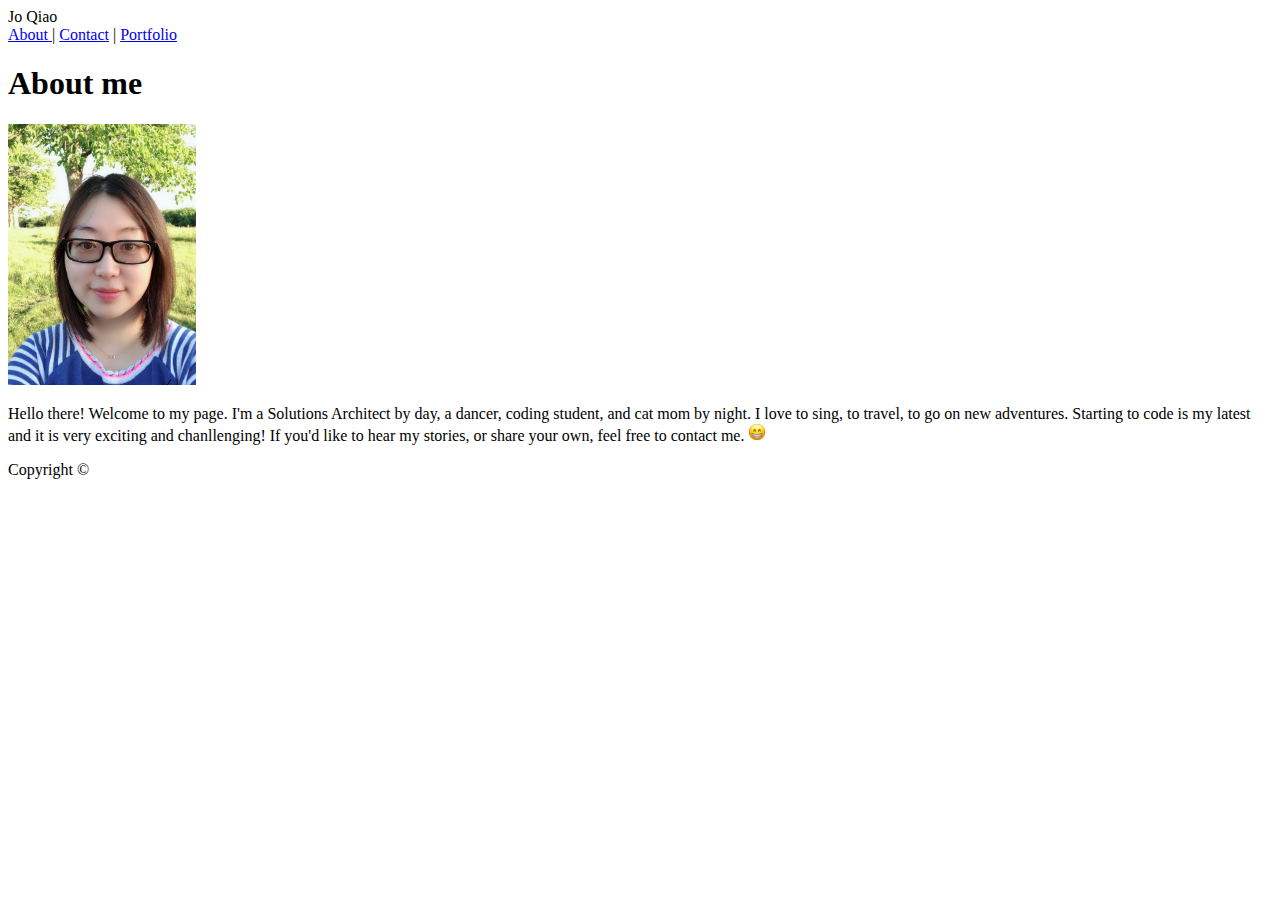
==== index.html @ 20bc87f1 "Update Portfolio html, also modify all files after validating html" ====
<!DOCTYPE html>
<html lang="en">
<head>
    <meta charset='utf-8'>
    <meta http-equiv='X-UA-Compatible' content='IE=edge'>
    <title>Jo Qiao</title>
    <meta name='viewport' content='width=device-width, initial-scale=1'>
    <link rel='stylesheet' type='text/css' media='screen' href='assets/css/style.css'>
</head>


<body>
    <!--Heading include name and links to other pages, note background color-->
    <header>
        Jo Qiao
        <nav class="nav">
                <a href="index.html">About </a> |
                <a href="contact.html">Contact</a> |
                <a href="portfolio.html">Portfolio</a> 
        </nav>
    </header>
    <!--Define new section for the main content, note that there is a bottom border-->
    <section>
        <h1>About me</h1>
        <img src="assets/images/new-portrait.jpg" alt="Portrait" width="188" height="261">
        <p>
         Hello there! Welcome to my page. I'm a Solutions Architect by day, a dancer, coding student, and cat mom by night.
         I love to sing, to travel, to go on new adventures. Starting to code is my latest and it is very exciting and chanllenging!
         If you'd like to hear my stories, or share your own, feel free to contact me. 
         <img src="assets/images/smileyface-emoji.png" alt="Smiley Face" width="18" height="18">
        </p>
    </section>
    
    <!--Add footer-->
    <footer>
           Copyright &copy;
    </footer>

</body>
</html>
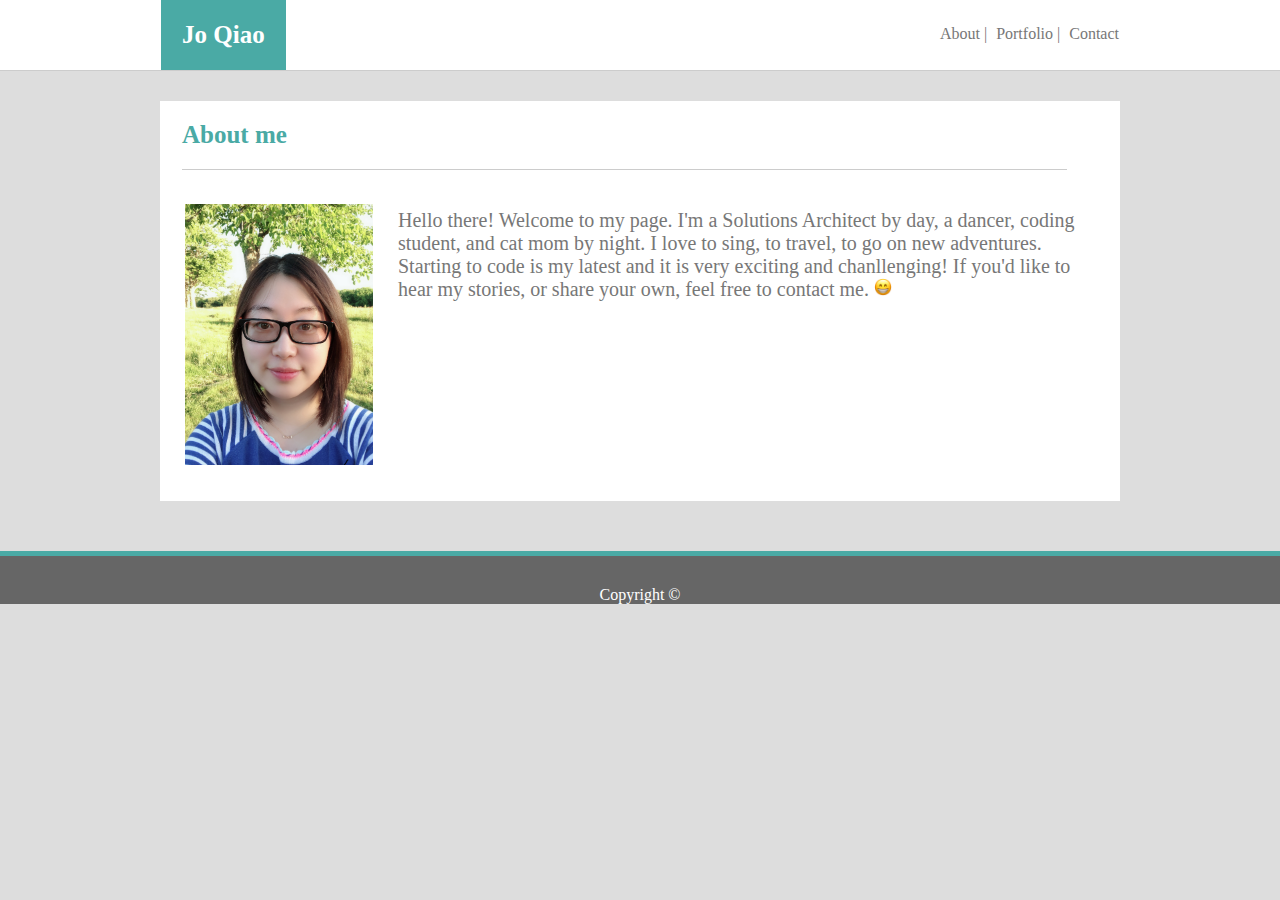
==== commit dc67fb1a: "Updating html to separate potrait from paragraph, to add margin in between" ====
--- a/index.html
+++ b/index.html
@@ -8,29 +8,32 @@
     <link rel='stylesheet' type='text/css' media='screen' href='assets/css/style.css'>
 </head>
 
-
 <body>
     <!--Heading include name and links to other pages, note background color-->
-    <header>
-        Jo Qiao
-        <nav class="nav">
-                <a href="index.html">About </a> |
-                <a href="contact.html">Contact</a> |
-                <a href="portfolio.html">Portfolio</a> 
-        </nav>
-    </header>
+    <div class="header">
+                <div class="name">Jo Qiao</div>
+                <nav class="nav">
+                        <a href="index.html">About </a> |
+                        <a href="portfolio.html">Portfolio</a> |
+                        <a href="contact.html">Contact</a> 
+                </nav>
+    </div>
+
+    <div class="wrapper">
+    <!--Heading include name and links to other pages, note background color-->
+    
     <!--Define new section for the main content, note that there is a bottom border-->
-    <section>
-        <h1>About me</h1>
-        <img src="assets/images/new-portrait.jpg" alt="Portrait" width="188" height="261">
-        <p>
+    <section id=section-aboutme>
+        <div id="about-me">About me</div><br>
+        <img id="portrait" src="assets/images/new-portrait.jpg" alt="Portrait" width="188" height="261">
+        <p id="introduction">
          Hello there! Welcome to my page. I'm a Solutions Architect by day, a dancer, coding student, and cat mom by night.
          I love to sing, to travel, to go on new adventures. Starting to code is my latest and it is very exciting and chanllenging!
          If you'd like to hear my stories, or share your own, feel free to contact me. 
-         <img src="assets/images/smileyface-emoji.png" alt="Smiley Face" width="18" height="18">
+         <img id="emoji" src="assets/images/smileyface-emoji.png" alt="Smiley Face" width="18" height="18" style="background-color: #ffffff">
         </p>
     </section>
-    
+    </div>
     <!--Add footer-->
     <footer>
            Copyright &copy;
--- a/assets/css/style.css
+++ b/assets/css/style.css
@@ -0,0 +1,129 @@
+* {
+    font:'Arial', 'Helvetica Neue', Helvetica, sans-serif;
+    color: #777777;
+    background-color:#dddddd;
+}
+
+html {
+    margin:0;
+    padding:0;
+    text-align: center;
+}
+body {
+    margin:0;
+}
+
+.header {
+    margin:0;
+    background-color: #ffffff;
+    border-bottom-color: #cccccc;
+    border-bottom-style:solid;
+    border-bottom-width:1px;
+    Padding:10px 0 60px 0;
+    color: #dddddd;
+}
+
+.name {
+    position:absolute;
+    top:0;
+    left:161px;
+    Padding: 21px;
+    background-color: #4aaaa5;
+    color: #ffffff;
+    font-family: 'Georgia', Times, 'Times New Roman', serif;
+    font-weight: bold;
+    font-size:25px;
+
+}
+
+.nav {
+    background-color: #ffffff;
+    position:absolute;
+    top:25px;
+    right:161px; 
+}
+
+.nav a {
+    background-color:#ffffff;
+    padding-left:5px;
+    margin:0;
+    font-family: 'Georgia', Times, Times New Roman, serif;
+    text-decoration: none;
+}
+
+
+.wrapper {
+    width:960px;
+    display:inline-block;
+    margin:0;
+}
+
+
+.wrapper section {
+    background-color: #ffffff;
+    margin:30px 0 50px 0;
+}
+
+section {
+    height:400px;
+}
+
+#about-me {
+    color:#4aaaa5;
+    padding: 20px 780px 20px 0px;
+    margin: 0 -38px 0 65px;
+    border-bottom-style:solid;
+    border-bottom-color:#cccccc;
+    border-bottom-width: 1px;
+    background-color:#ffffff;
+    font-family: 'Georgia', Times, Times New Roman, serif;
+    font-weight: bold;
+    font-size:25px;
+    position:absolute;
+    left:117px;
+}
+/*#about-content {
+    margin:80px 0 40px 0;
+    background-color: #ffffff;
+}*/
+
+#introduction {
+    margin:70px 20px 30px 20px;
+    background-color:#ffffff;
+}
+
+#portrait {
+    float:left;
+    margin: 85px 25px 20px 25px;
+}
+
+p {
+    text-align: left;
+    font-size:20px;
+    padding:20px;
+    margin:20px;
+}
+
+.section-heading {
+    color:#4aaaa5;
+    padding:
+}
+
+.fixed-portrait {
+    position:fixed;
+    margin:0;
+    top:0;
+    left:0;
+
+}
+
+
+footer {
+    background-color: #666666;
+    padding:30px 0 0 0;
+    margin:0;
+    color:#ffffff;
+    border-top-style:solid;
+    border-top-width:5px;
+    border-top-color:#4aaaa5;
+}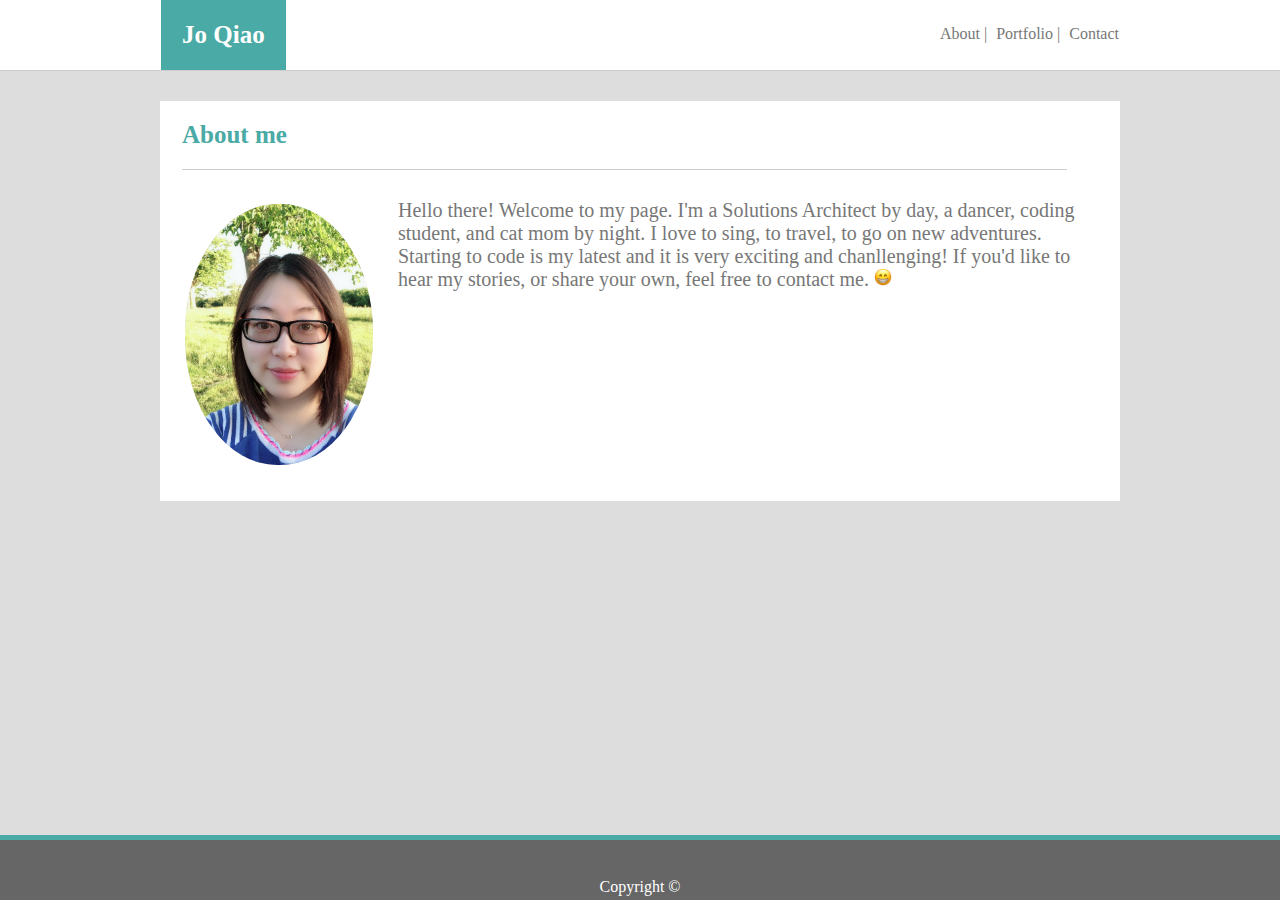
==== commit fce8a62a: "updating all three htmls and three stylesheets, just need some final tweaking" ====
--- a/index.html
+++ b/index.html
@@ -1,43 +1,50 @@
 <!DOCTYPE html>
 <html lang="en">
+
 <head>
     <meta charset='utf-8'>
     <meta http-equiv='X-UA-Compatible' content='IE=edge'>
     <title>Jo Qiao</title>
     <meta name='viewport' content='width=device-width, initial-scale=1'>
-    <link rel='stylesheet' type='text/css' media='screen' href='assets/css/style.css'>
+    <link rel='stylesheet' type='text/css' media='screen' href='assets/css/index-style.css'>
 </head>
 
 <body>
     <!--Heading include name and links to other pages, note background color-->
     <div class="header">
-                <div class="name">Jo Qiao</div>
-                <nav class="nav">
-                        <a href="index.html">About </a> |
-                        <a href="portfolio.html">Portfolio</a> |
-                        <a href="contact.html">Contact</a> 
-                </nav>
+        <div class="name">Jo Qiao</div>
+        <nav class="nav">
+            <a href="index.html">About </a> |
+            <a href="portfolio.html">Portfolio</a> |
+            <a href="contact.html">Contact</a>
+        </nav>
     </div>
 
-    <div class="wrapper">
-    <!--Heading include name and links to other pages, note background color-->
-    
-    <!--Define new section for the main content, note that there is a bottom border-->
-    <section id=section-aboutme>
-        <div id="about-me">About me</div><br>
-        <img id="portrait" src="assets/images/new-portrait.jpg" alt="Portrait" width="188" height="261">
-        <p id="introduction">
-         Hello there! Welcome to my page. I'm a Solutions Architect by day, a dancer, coding student, and cat mom by night.
-         I love to sing, to travel, to go on new adventures. Starting to code is my latest and it is very exciting and chanllenging!
-         If you'd like to hear my stories, or share your own, feel free to contact me. 
-         <img id="emoji" src="assets/images/smileyface-emoji.png" alt="Smiley Face" width="18" height="18" style="background-color: #ffffff">
-        </p>
-    </section>
+    <div class="wrapper1">
+        <!--Heading include name and links to other pages, note background color-->
+
+        <!--Define new section for the main content, note that there is a bottom border-->
+        <section id=section-aboutme>
+            <div id="about-me">About me</div><br>
+            <img id="portrait" src="assets/images/new-portrait.jpg" alt="Portrait" width="188" height="261">
+            <p id="introduction">
+                Hello there! Welcome to my page. I'm a Solutions Architect by day, a dancer, coding student, and cat mom
+                by night.
+                I love to sing, to travel, to go on new adventures. Starting to code is my latest and it is very
+                exciting and chanllenging!
+                If you'd like to hear my stories, or share your own, feel free to contact me.
+                <img id="emoji" src="assets/images/smileyface-emoji.png" alt="Smiley Face" width="18" height="18"
+                    style="background-color: #ffffff">
+            </p>
+        </section>
     </div>
     <!--Add footer-->
     <footer>
-           Copyright &copy;
+        <div>
+            <p>Copyright &copy;</p>
+        </div>
     </footer>
 
 </body>
+
 </html>--- a/assets/css/index-style.css
+++ b/assets/css/index-style.css
@@ -0,0 +1,163 @@
+* {
+    font: 'Arial', 'Helvetica Neue', Helvetica, sans-serif;
+    color: #777777;
+    background-color: #dddddd;
+}
+
+html {
+    margin: 0;
+    padding: 0;
+    text-align: center;
+}
+
+body {
+    margin: 0;
+}
+
+.header {
+    margin: 0;
+    background-color: #ffffff;
+    border-bottom-color: #cccccc;
+    border-bottom-style: solid;
+    border-bottom-width: 1px;
+    Padding: 10px 0 60px 0;
+    color: #dddddd;
+}
+
+.name {
+    position: absolute;
+    top: 0;
+    left: 161px;
+    Padding: 21px;
+    background-color: #4aaaa5;
+    color: #ffffff;
+    font-family: 'Georgia', Times, 'Times New Roman', serif;
+    font-weight: bold;
+    font-size: 25px;
+
+}
+
+
+.nav {
+    background-color: #ffffff;
+    position: absolute;
+    top: 25px;
+    right: 161px;
+}
+
+.nav a {
+    background-color: #ffffff;
+    padding-left: 5px;
+    margin: 0;
+    font-family: 'Georgia', Times, Times New Roman, serif;
+    text-decoration: none;
+}
+
+
+.wrapper1 {
+    width: 960px;
+    height: 500px;
+    display: inline-block;
+    margin: 0;
+}
+
+/*.wrapper2 {
+    width: 700px;
+    display: inline-block;
+    margin: 0;
+}
+
+.wrapper3 {
+    width: 700px;
+    display: inline-block;
+    margin: 0;
+}*/
+
+
+section {
+    height: 400px;
+}
+
+.wrapper1 section {
+    background-color: #ffffff;
+    margin: 30px 0 50px 0;
+}
+
+/*.wrapper2 section {
+    background-color: #ffffff;
+    margin: 30px 0 50px 0;
+}
+
+.wrapper2 section {
+    background-color: #ffffff;
+    margin: 30px 0 50px 0;
+}*/
+
+#about-me {
+    color: #4aaaa5;
+    padding: 20px 780px 20px 0px;
+    margin: 0 -38px 0 65px;
+    border-bottom-style: solid;
+    border-bottom-color: #cccccc;
+    border-bottom-width: 1px;
+    background-color: #ffffff;
+    font-family: 'Georgia', Times, Times New Roman, serif;
+    font-weight: bold;
+    font-size: 25px;
+    position: absolute;
+    left: 117px;
+}
+
+.section-heading {
+    color: #4aaaa5;
+    padding: 20px 780px 20px 0px;
+    margin: 0 -38px 0 65px;
+    border-bottom-style: solid;
+    border-bottom-color: #cccccc;
+    border-bottom-width: 1px;
+    background-color: #ffffff;
+    font-family: 'Georgia', Times, Times New Roman, serif;
+    font-weight: bold;
+    font-size: 25px;
+    position: absolute;
+    left: 117px;
+}
+
+
+#portrait {
+    float: left;
+    margin: 85px 25px 20px 25px;
+    border-radius: 49%;
+}
+
+#introduction {
+    margin: 80px 20px 30px 20px;
+    background-color: #ffffff;
+    text-align: left;
+    font-size: 20px;
+    padding: 0px;
+
+}
+
+
+footer {
+    background-color: #666666;
+    width: 100%;
+    height: 60px;
+    margin: 0;
+    color: #ffffff;
+    border-top-style: solid;
+    border-top-width: 5px;
+    border-top-color: #4aaaa5;
+    position: fixed;
+    bottom: 0;
+    text-align: center;
+}
+
+footer p {
+    background-color: #666666;
+    color: #ffffff;
+    color: #ffffff;
+    margin-top: 2.5%;
+    padding-top: .5%;
+}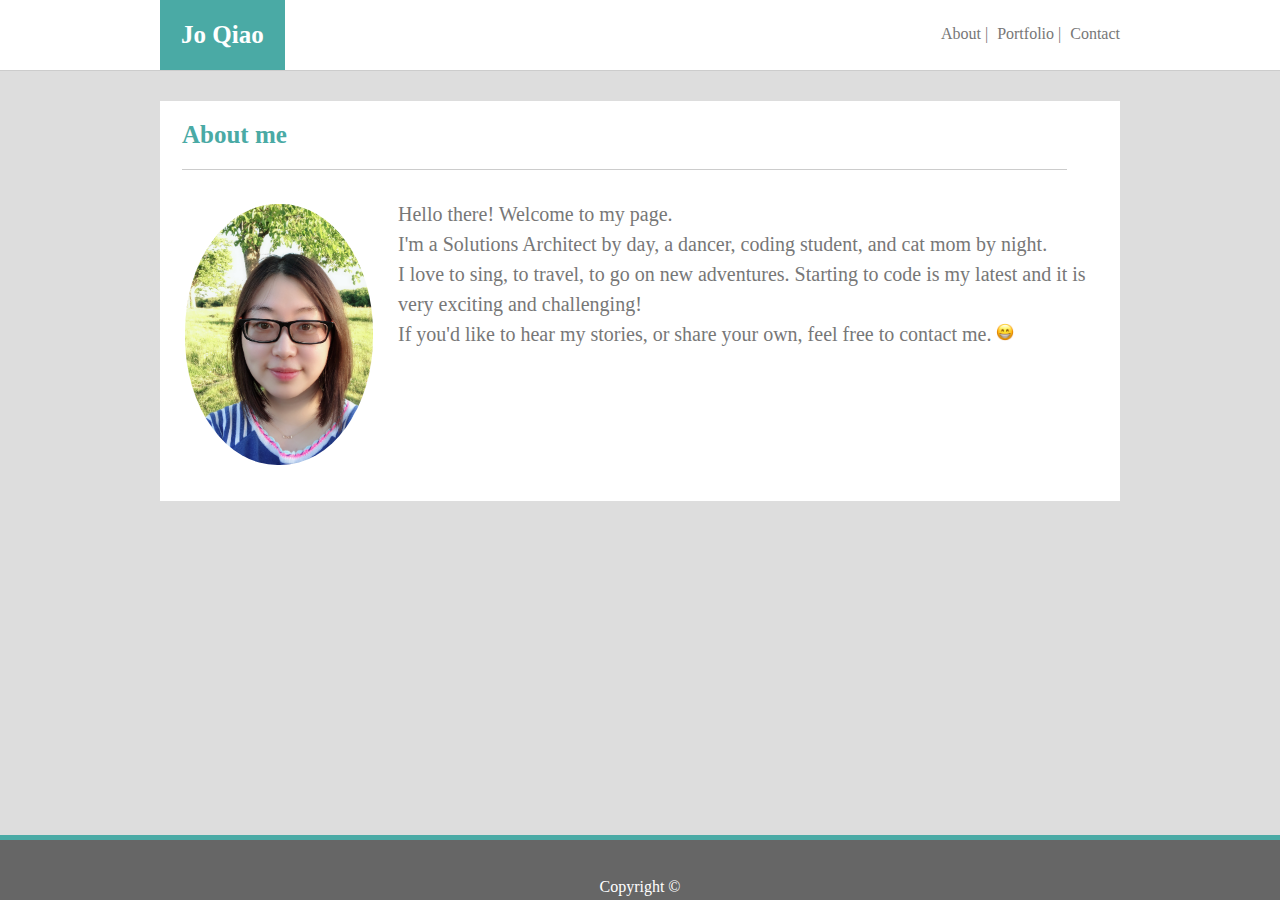
==== commit 0fd0a1ba: "correct spelling..." ====
--- a/index.html
+++ b/index.html
@@ -6,11 +6,11 @@
     <meta http-equiv='X-UA-Compatible' content='IE=edge'>
     <title>Jo Qiao</title>
     <meta name='viewport' content='width=device-width, initial-scale=1'>
-    <link rel='stylesheet' type='text/css' media='screen' href='assets/css/index-style.css'>
+    <link rel='stylesheet' type='text/css' href='assets/css/index-style.css'>
 </head>
 
 <body>
-    <!--Heading include name and links to other pages, note background color-->
+    <!--Heading include name and links to other pages, note background image-->
     <div class="header">
         <div class="name">Jo Qiao</div>
         <nav class="nav">
@@ -21,17 +21,18 @@
     </div>
 
     <div class="wrapper1">
-        <!--Heading include name and links to other pages, note background color-->
+        <!--Heading include name and links to other pages, note background image-->
 
         <!--Define new section for the main content, note that there is a bottom border-->
         <section id=section-aboutme>
             <div id="about-me">About me</div><br>
             <img id="portrait" src="assets/images/new-portrait.jpg" alt="Portrait" width="188" height="261">
             <p id="introduction">
-                Hello there! Welcome to my page. I'm a Solutions Architect by day, a dancer, coding student, and cat mom
-                by night.
+                Hello there! Welcome to my page. <br />
+                I'm a Solutions Architect by day, a dancer, coding student, and cat mom
+                by night.<br />
                 I love to sing, to travel, to go on new adventures. Starting to code is my latest and it is very
-                exciting and chanllenging!
+                exciting and challenging!<br />
                 If you'd like to hear my stories, or share your own, feel free to contact me.
                 <img id="emoji" src="assets/images/smileyface-emoji.png" alt="Smiley Face" width="18" height="18"
                     style="background-color: #ffffff">
--- a/assets/css/index-style.css
+++ b/assets/css/index-style.css
@@ -1,5 +1,7 @@
+@import url('https://fonts.googleapis.com/css?family=Nunito&display=swap');
+
 * {
-    font: 'Arial', 'Helvetica Neue', Helvetica, sans-serif;
+    font: 'Nunito', 'Arial', 'Helvetica Neue', Helvetica, sans-serif;
     color: #777777;
     background-color: #dddddd;
 }
@@ -12,9 +14,12 @@
 
 body {
     margin: 0;
+    background-image: url("../images/grey-paper.jpg");
+
 }
 
 .header {
+    width: 100%;
     margin: 0;
     background-color: #ffffff;
     border-bottom-color: #cccccc;
@@ -22,13 +27,14 @@
     border-bottom-width: 1px;
     Padding: 10px 0 60px 0;
     color: #dddddd;
+    position: relative;
 }
 
 .name {
     position: absolute;
     top: 0;
-    left: 161px;
-    Padding: 21px;
+    left: 12.5%;
+    padding: 21px;
     background-color: #4aaaa5;
     color: #ffffff;
     font-family: 'Georgia', Times, 'Times New Roman', serif;
@@ -42,7 +48,7 @@
     background-color: #ffffff;
     position: absolute;
     top: 25px;
-    right: 161px;
+    right: 12.5%;
 }
 
 .nav a {
@@ -50,29 +56,25 @@
     padding-left: 5px;
     margin: 0;
     font-family: 'Georgia', Times, Times New Roman, serif;
-    text-decoration: none;
+    text-decoration: none
 }
 
+.nav a:hover {
+    background-color: rgb(109, 216, 211, .3);
+    cursor: pointer;
+}
+
+.nav a:active {
+    font-size: 20px;
+}
 
 .wrapper1 {
     width: 960px;
-    height: 500px;
+    height: 600px;
     display: inline-block;
     margin: 0;
+    background-image: url("../images/grey-paper.jpg");
 }
-
-/*.wrapper2 {
-    width: 700px;
-    display: inline-block;
-    margin: 0;
-}
-
-.wrapper3 {
-    width: 700px;
-    display: inline-block;
-    margin: 0;
-}*/
-
 
 section {
     height: 400px;
@@ -82,16 +84,6 @@
     background-color: #ffffff;
     margin: 30px 0 50px 0;
 }
-
-/*.wrapper2 section {
-    background-color: #ffffff;
-    margin: 30px 0 50px 0;
-}
-
-.wrapper2 section {
-    background-color: #ffffff;
-    margin: 30px 0 50px 0;
-}*/
 
 #about-me {
     color: #4aaaa5;
@@ -123,7 +115,6 @@
     left: 117px;
 }
 
-
 #portrait {
     float: left;
     margin: 85px 25px 20px 25px;
@@ -136,7 +127,7 @@
     text-align: left;
     font-size: 20px;
     padding: 0px;
-
+    line-height: 1.5em;
 }
 
 
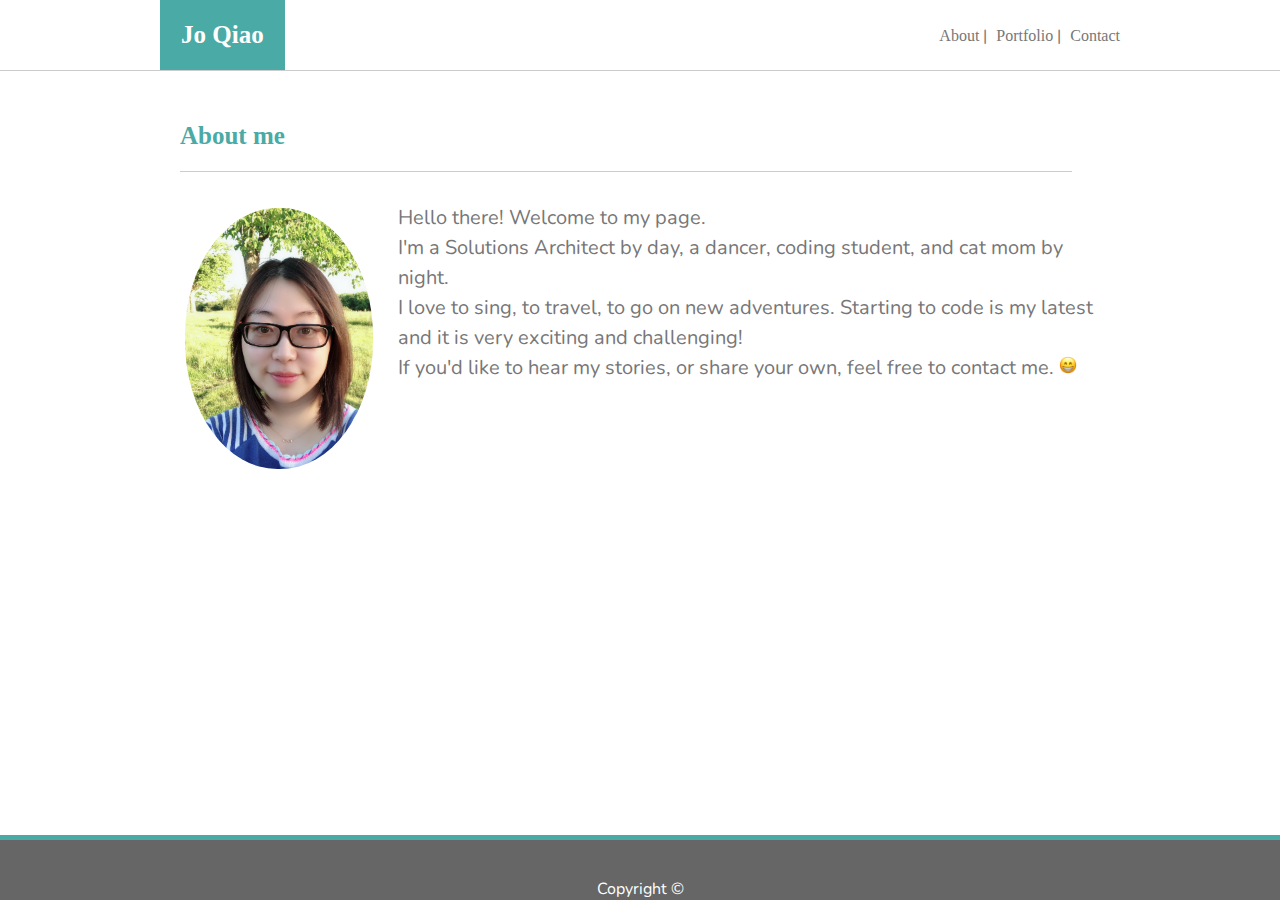
==== commit 16ed95c7: "Updating wrapper and section to use % instead of px, create media query for 980px, yay" ====
--- a/index.html
+++ b/index.html
@@ -7,6 +7,7 @@
     <title>Jo Qiao</title>
     <meta name='viewport' content='width=device-width, initial-scale=1'>
     <link rel='stylesheet' type='text/css' href='assets/css/index-style.css'>
+    <!--<link href="https://fonts.googleapis.com/css?family=Nunito&display=swap" rel="stylesheet">-->
 </head>
 
 <body>
--- a/assets/css/index-style.css
+++ b/assets/css/index-style.css
@@ -1,9 +1,8 @@
 @import url('https://fonts.googleapis.com/css?family=Nunito&display=swap');
 
 * {
-    font: 'Nunito', 'Arial', 'Helvetica Neue', Helvetica, sans-serif;
+    font-family: 'Nunito', 'Arial', 'Helvetica Neue', Helvetica, sans-serif;
     color: #777777;
-    background-color: #dddddd;
 }
 
 html {
@@ -69,23 +68,51 @@
 }
 
 .wrapper1 {
+    width: 100%;
+    height: 100%;
+    text-align: center;
+    margin: 0;
+    background-image: url("../images/grey-paper.jpg");
+}
+
+/*section {
     width: 960px;
-    height: 600px;
+    height: 60%;
     display: inline-block;
-    margin: 0;
-    background-image: url("../images/grey-paper.jpg");
-}
-
-section {
-    height: 400px;
-}
+}*/
 
 .wrapper1 section {
-    background-color: #ffffff;
-    margin: 30px 0 50px 0;
-}
+    margin: 30px 12.5% 50px 12.5%;
+    display: inline-block;
+    position: relative;
+    background-color: #ffffff;
+    height: 60%;
+}
+
+/*#section-aboutme {
+    margin: 30px 12.5% 50px 12.5%;
+    display: inline-block;
+    position: relative;
+    background-color: #ffffff;
+    height: 60%;
+}*/
 
 #about-me {
+    color: #4aaaa5;
+    padding: 21px 82% 21px 0px;
+    margin: 0 20px 0 20px;
+    border-bottom-style: solid;
+    border-bottom-color: #cccccc;
+    border-bottom-width: 1px;
+    background-color: #ffffff;
+    font-family: 'Georgia', Times, Times New Roman, serif;
+    font-weight: bold;
+    font-size: 25px;
+    position: absolute;
+    left: 0;
+}
+
+/*.section-heading {
     color: #4aaaa5;
     padding: 20px 780px 20px 0px;
     margin: 0 -38px 0 65px;
@@ -98,22 +125,7 @@
     font-size: 25px;
     position: absolute;
     left: 117px;
-}
-
-.section-heading {
-    color: #4aaaa5;
-    padding: 20px 780px 20px 0px;
-    margin: 0 -38px 0 65px;
-    border-bottom-style: solid;
-    border-bottom-color: #cccccc;
-    border-bottom-width: 1px;
-    background-color: #ffffff;
-    font-family: 'Georgia', Times, Times New Roman, serif;
-    font-weight: bold;
-    font-size: 25px;
-    position: absolute;
-    left: 117px;
-}
+}*/
 
 #portrait {
     float: left;
@@ -148,7 +160,51 @@
 footer p {
     background-color: #666666;
     color: #ffffff;
-    color: #ffffff;
     margin-top: 2.5%;
     padding-top: .5%;
+}
+
+@media screen and (max-width:980px) and (min-width:768px) {
+
+    .name {
+        position: absolute;
+        top: 0;
+        left: 5%;
+        padding: 21px;
+        background-color: #4aaaa5;
+        color: #ffffff;
+        font-family: 'Georgia', Times, 'Times New Roman', serif;
+        font-weight: bold;
+        font-size: 25px;
+    }
+
+    .nav {
+        background-color: #ffffff;
+        position: absolute;
+        top: 25px;
+        right: 5%;
+    }
+
+    .wrapper1 section {
+        height: 60%;
+        margin-left: 5%;
+        float: left;
+        width: 65%;
+    }
+
+    /* #section-aboutme {
+        height: 60%;
+        margin-left: 5%;
+        float: left;
+        width: 65%;
+    }*/
+
+    #about-me {
+        position: absolute;
+        left: 0;
+        padding-top: 21px;
+        padding-right: 72%;
+        padding-bottom: 21px;
+        margin-left: 4%;
+    }
 }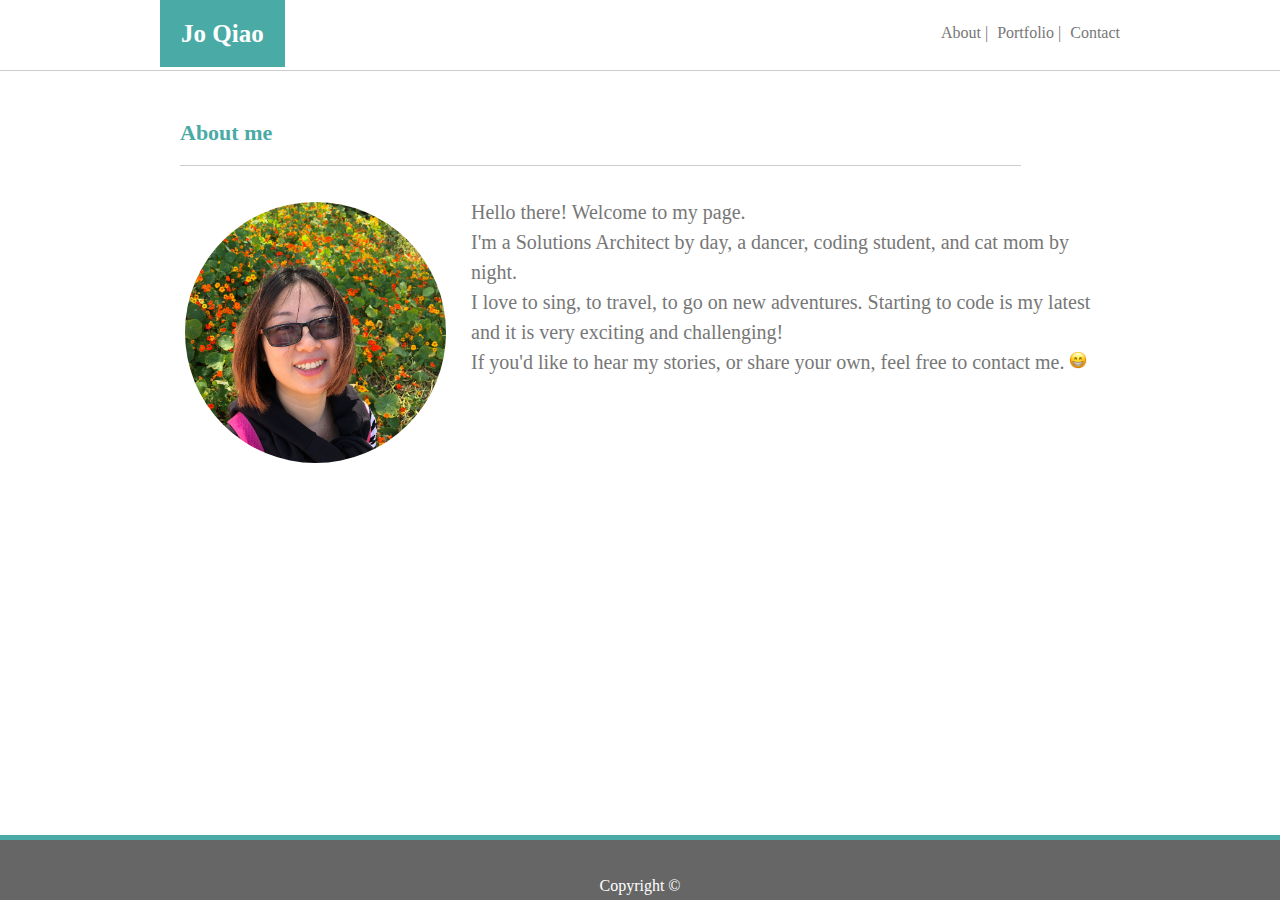
==== commit 92b563fe: "Responsive styling for index.html is completed" ====
--- a/index.html
+++ b/index.html
@@ -6,6 +6,7 @@
     <meta http-equiv='X-UA-Compatible' content='IE=edge'>
     <title>Jo Qiao</title>
     <meta name='viewport' content='width=device-width, initial-scale=1'>
+    <link rel='stylesheet' type='text/css' href='assets/css/reset.css'>
     <link rel='stylesheet' type='text/css' href='assets/css/index-style.css'>
     <!--<link href="https://fonts.googleapis.com/css?family=Nunito&display=swap" rel="stylesheet">-->
 </head>
@@ -21,14 +22,15 @@
         </nav>
     </div>
 
+    <!--wrapper wraps up the space between header and footer, within wrapper, the section contains image and content-->
     <div class="wrapper1">
-        <!--Heading include name and links to other pages, note background image-->
 
         <!--Define new section for the main content, note that there is a bottom border-->
-        <section id=section-aboutme>
-            <div id="about-me">About me</div><br>
-            <img id="portrait" src="assets/images/new-portrait.jpg" alt="Portrait" width="188" height="261">
-            <p id="introduction">
+        <section id=section-aboutme class="section-aboutme">
+            <div id="about-me" class="about-me">About me</div><br>
+            <img id="portrait" class="portrait" src="assets/images/portrait.jpg" alt="Portrait" width="261"
+                height="261">
+            <p id="introduction" class=introduction>
                 Hello there! Welcome to my page. <br />
                 I'm a Solutions Architect by day, a dancer, coding student, and cat mom
                 by night.<br />
--- a/assets/css/index-style.css
+++ b/assets/css/index-style.css
@@ -3,6 +3,7 @@
 * {
     font-family: 'Nunito', 'Arial', 'Helvetica Neue', Helvetica, sans-serif;
     color: #777777;
+    margin: 0;
 }
 
 html {
@@ -12,6 +13,7 @@
 }
 
 body {
+    padding: 0;
     margin: 0;
     background-image: url("../images/grey-paper.jpg");
 
@@ -97,9 +99,9 @@
     height: 60%;
 }*/
 
-#about-me {
+.about-me {
     color: #4aaaa5;
-    padding: 21px 82% 21px 0px;
+    padding: 21px 78% 21px 0px;
     margin: 0 20px 0 20px;
     border-bottom-style: solid;
     border-bottom-color: #cccccc;
@@ -107,7 +109,7 @@
     background-color: #ffffff;
     font-family: 'Georgia', Times, Times New Roman, serif;
     font-weight: bold;
-    font-size: 25px;
+    font-size: 22px;
     position: absolute;
     left: 0;
 }
@@ -127,13 +129,13 @@
     left: 117px;
 }*/
 
-#portrait {
+.portrait {
     float: left;
     margin: 85px 25px 20px 25px;
-    border-radius: 49%;
-}
-
-#introduction {
+    border-radius: 50%;
+}
+
+.introduction {
     margin: 80px 20px 30px 20px;
     background-color: #ffffff;
     text-align: left;
@@ -164,7 +166,17 @@
     padding-top: .5%;
 }
 
-@media screen and (max-width:980px) and (min-width:768px) {
+/*about-me needs to be fixed to avoid two lines between 981px to 993 px;*/
+@media screen and (max-width:993) and (min-width:981) {}
+
+.about-me: {
+    font-size: 23px;
+
+}
+}
+
+/*First media query takes care of the styling when screen width is between 768px and 980px*/
+@media screen and (max-width:980px) and (min-width:922px) {
 
     .name {
         position: absolute;
@@ -188,6 +200,7 @@
     .wrapper1 section {
         height: 60%;
         margin-left: 5%;
+        margin-right: 5%;
         float: left;
         width: 65%;
     }
@@ -199,7 +212,7 @@
         width: 65%;
     }*/
 
-    #about-me {
+    .about-me {
         position: absolute;
         left: 0;
         padding-top: 21px;
@@ -207,4 +220,179 @@
         padding-bottom: 21px;
         margin-left: 4%;
     }
+}
+
+/*the about me text padding needs to be fixed between 769 to 922px*/
+@media screen and (max-width:769px) and (min-width:922px) {
+    .about-me {
+        padding-right: 67%;
+    }
+}
+
+@media screen and (max-width:922px) and (min-width:769px) {
+
+    .name {
+        position: absolute;
+        top: 0;
+        left: 5%;
+        padding: 21px;
+        background-color: #4aaaa5;
+        color: #ffffff;
+        font-family: 'Georgia', Times, 'Times New Roman', serif;
+        font-weight: bold;
+        font-size: 25px;
+    }
+
+    .nav {
+        background-color: #ffffff;
+        position: absolute;
+        top: 25px;
+        right: 5%;
+    }
+
+    .wrapper1 section {
+        height: 60%;
+        margin-left: 5%;
+        margin-right: 5%;
+        float: left;
+        width: 65%;
+    }
+
+    /* #section-aboutme {
+        height: 60%;
+        margin-left: 5%;
+        float: left;
+        width: 65%;
+    }*/
+
+    .about-me {
+        position: absolute;
+        left: 0;
+        padding-top: 21px;
+        padding-right: 67%;
+        padding-bottom: 21px;
+        margin-left: 4%;
+    }
+}
+
+/*Second media query takes care of the styling when screen width is between 640px and 768px*/
+@media screen and (max-width:768px) and (min-width:641px) {
+    .name {
+        position: absolute;
+        top: 0;
+        left: 2.5%;
+        padding: 21px;
+        background-color: #4aaaa5;
+        color: #ffffff;
+        font-family: 'Georgia', Times, 'Times New Roman', serif;
+        font-weight: bold;
+        font-size: 25px;
+    }
+
+    .nav {
+        background-color: #ffffff;
+        position: absolute;
+        top: 25px;
+        right: 2.5%;
+    }
+
+    .wrapper1 section {
+        height: 60%;
+        margin-left: 2.5%;
+        margin-right: 2.5%;
+        float: left;
+        width: 95%;
+    }
+
+    /* #section-aboutme {
+        height: 60%;
+        margin-left: 5%;
+        float: left;
+        width: 65%;
+    }*/
+
+    .about-me {
+        position: absolute;
+        left: 0;
+        padding-top: 21px;
+        padding-right: 72%;
+        padding-bottom: 21px;
+        margin-left: 4%;
+    }
+}
+
+/*Third media query takes care of the styling when screen width is smaller than 641px*/
+@media screen and (max-width:640px) {
+    .header {
+        padding: 0;
+        magin: 0;
+    }
+
+
+    .name {
+        position: static;
+        width: 100%;
+        padding: 21px;
+        background-color: #4aaaa5;
+        color: #ffffff;
+        font-family: 'Georgia', Times, 'Times New Roman', serif;
+        font-weight: bold;
+        font-size: 25px;
+        margin: 0;
+    }
+
+    .nav {
+        width: 100%;
+        background-color: #ffffff;
+        position: static;
+        top: 75px;
+        padding: 10px;
+        margin: 0;
+    }
+
+    .wrapper1 section {
+        height: 60%;
+        margin-left: 2.5%;
+        margin-right: 2.5%;
+        float: left;
+        width: 95%;
+        /*text-align: center;*/
+    }
+
+    /* #section-aboutme {
+        height: 60%;
+        margin-left: 5%;
+        float: left;
+        width: 65%;
+    }*/
+
+    .about-me {
+        position: absolute;
+        left: 0;
+        top: 0;
+        padding-top: 21px;
+        padding-right: 64%;
+        padding-bottom: 21px;
+        margin-left: 4%;
+    }
+
+    .portrait {
+        float: none;
+        margin: 25% 10% 10% 10%;
+    }
+
+    .introduction {
+        margin: 0 20px 30px 20px;
+    }
+}
+
+/*when screen width < 473px, change font size to be smaller*/
+@media screen and (max-width:473px) {
+    .about-me {
+        font-size: 18px;
+    }
+
+    .introduction {
+        font-size: 16px;
+    }
 }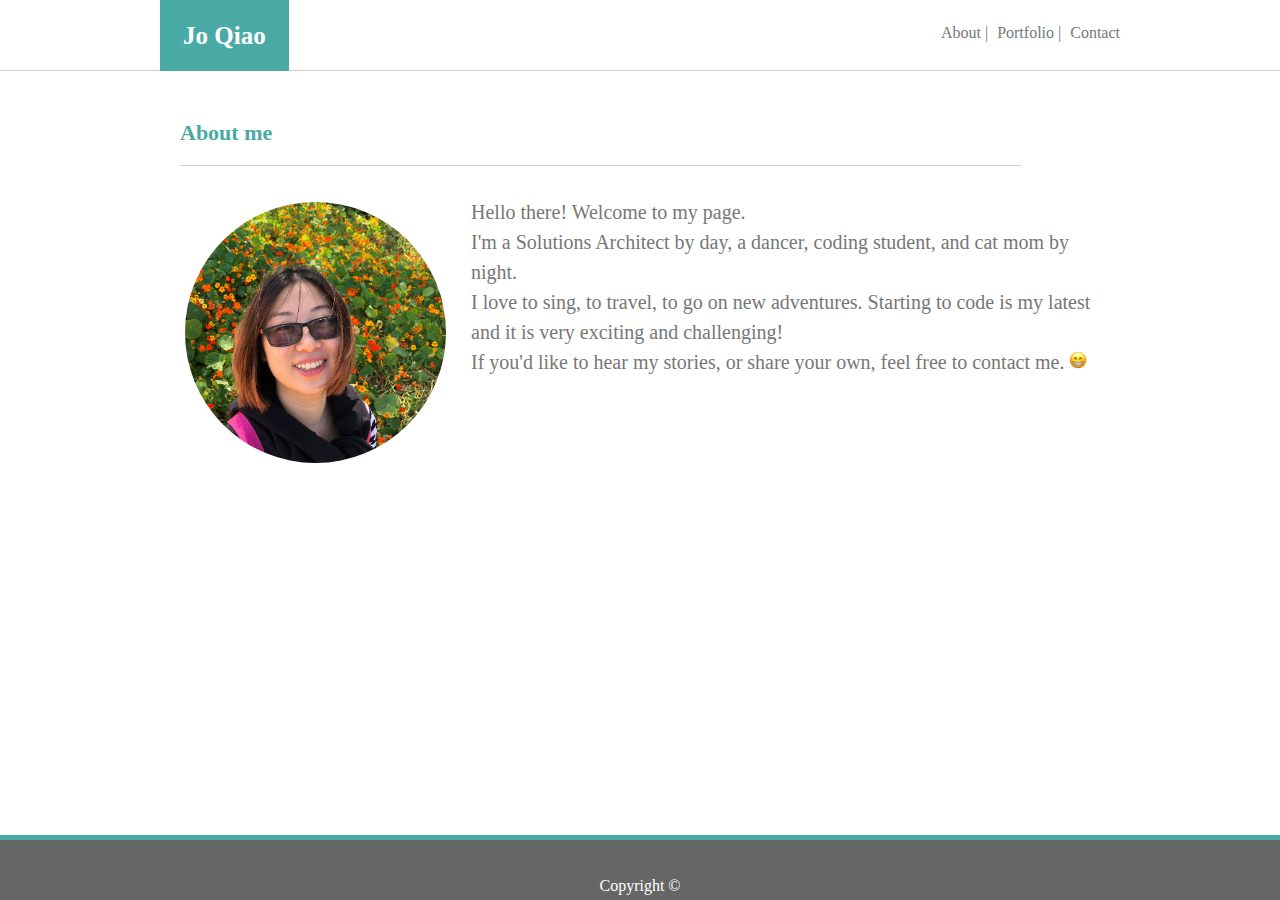
==== commit 6a6cee62: "portfolio.html css is finished, still working on contact.html css" ====
--- a/index.html
+++ b/index.html
@@ -8,7 +8,6 @@
     <meta name='viewport' content='width=device-width, initial-scale=1'>
     <link rel='stylesheet' type='text/css' href='assets/css/reset.css'>
     <link rel='stylesheet' type='text/css' href='assets/css/index-style.css'>
-    <!--<link href="https://fonts.googleapis.com/css?family=Nunito&display=swap" rel="stylesheet">-->
 </head>
 
 <body>
@@ -26,11 +25,11 @@
     <div class="wrapper1">
 
         <!--Define new section for the main content, note that there is a bottom border-->
-        <section id=section-aboutme class="section-aboutme">
+        <section id="section-aboutme" class="section-aboutme">
             <div id="about-me" class="about-me">About me</div><br>
             <img id="portrait" class="portrait" src="assets/images/portrait.jpg" alt="Portrait" width="261"
                 height="261">
-            <p id="introduction" class=introduction>
+            <p id="introduction" class="introduction">
                 Hello there! Welcome to my page. <br />
                 I'm a Solutions Architect by day, a dancer, coding student, and cat mom
                 by night.<br />
--- a/assets/css/index-style.css
+++ b/assets/css/index-style.css
@@ -35,7 +35,7 @@
     position: absolute;
     top: 0;
     left: 12.5%;
-    padding: 21px;
+    padding: 23px;
     background-color: #4aaaa5;
     color: #ffffff;
     font-family: 'Georgia', Times, 'Times New Roman', serif;
@@ -167,16 +167,63 @@
 }
 
 /*about-me needs to be fixed to avoid two lines between 981px to 993 px;*/
-@media screen and (max-width:993) and (min-width:981) {}
-
-.about-me: {
-    font-size: 23px;
-
-}
+@media screen and (max-width:993) and (min-width:981) {
+
+    .about-me: {
+        font-size: 23px;
+
+    }
 }
 
 /*First media query takes care of the styling when screen width is between 768px and 980px*/
 @media screen and (max-width:980px) and (min-width:922px) {
+
+    .name {
+        position: absolute;
+        top: 0;
+        left: 5%;
+    }
+
+    .nav {
+        background-color: #ffffff;
+        position: absolute;
+        top: 25px;
+        right: 5%;
+    }
+
+    .wrapper1 section {
+        height: 60%;
+        margin-left: 5%;
+        margin-right: 5%;
+        float: left;
+        width: 65%;
+    }
+
+    /* #section-aboutme {
+        height: 60%;
+        margin-left: 5%;
+        float: left;
+        width: 65%;
+    }*/
+
+    .about-me {
+        position: absolute;
+        left: 0;
+        padding-top: 21px;
+        padding-right: 72%;
+        padding-bottom: 21px;
+        margin-left: 4%;
+    }
+}
+
+/*the about me text padding needs to be fixed between 769 to 922px*/
+@media screen and (max-width:769px) and (min-width:922px) {
+    .about-me {
+        padding-right: 67%;
+    }
+}
+
+@media screen and (max-width:922px) and (min-width:769px) {
 
     .name {
         position: absolute;
@@ -216,59 +263,6 @@
         position: absolute;
         left: 0;
         padding-top: 21px;
-        padding-right: 72%;
-        padding-bottom: 21px;
-        margin-left: 4%;
-    }
-}
-
-/*the about me text padding needs to be fixed between 769 to 922px*/
-@media screen and (max-width:769px) and (min-width:922px) {
-    .about-me {
-        padding-right: 67%;
-    }
-}
-
-@media screen and (max-width:922px) and (min-width:769px) {
-
-    .name {
-        position: absolute;
-        top: 0;
-        left: 5%;
-        padding: 21px;
-        background-color: #4aaaa5;
-        color: #ffffff;
-        font-family: 'Georgia', Times, 'Times New Roman', serif;
-        font-weight: bold;
-        font-size: 25px;
-    }
-
-    .nav {
-        background-color: #ffffff;
-        position: absolute;
-        top: 25px;
-        right: 5%;
-    }
-
-    .wrapper1 section {
-        height: 60%;
-        margin-left: 5%;
-        margin-right: 5%;
-        float: left;
-        width: 65%;
-    }
-
-    /* #section-aboutme {
-        height: 60%;
-        margin-left: 5%;
-        float: left;
-        width: 65%;
-    }*/
-
-    .about-me {
-        position: absolute;
-        left: 0;
-        padding-top: 21px;
         padding-right: 67%;
         padding-bottom: 21px;
         margin-left: 4%;
@@ -281,12 +275,6 @@
         position: absolute;
         top: 0;
         left: 2.5%;
-        padding: 21px;
-        background-color: #4aaaa5;
-        color: #ffffff;
-        font-family: 'Georgia', Times, 'Times New Roman', serif;
-        font-weight: bold;
-        font-size: 25px;
     }
 
     .nav {
@@ -332,18 +320,10 @@
     .name {
         position: static;
         width: 100%;
-        padding: 21px;
-        background-color: #4aaaa5;
-        color: #ffffff;
-        font-family: 'Georgia', Times, 'Times New Roman', serif;
-        font-weight: bold;
-        font-size: 25px;
-        margin: 0;
     }
 
     .nav {
         width: 100%;
-        background-color: #ffffff;
         position: static;
         top: 75px;
         padding: 10px;
@@ -355,16 +335,9 @@
         margin-left: 2.5%;
         margin-right: 2.5%;
         float: left;
-        width: 95%;
         /*text-align: center;*/
     }
 
-    /* #section-aboutme {
-        height: 60%;
-        margin-left: 5%;
-        float: left;
-        width: 65%;
-    }*/
 
     .about-me {
         position: absolute;
